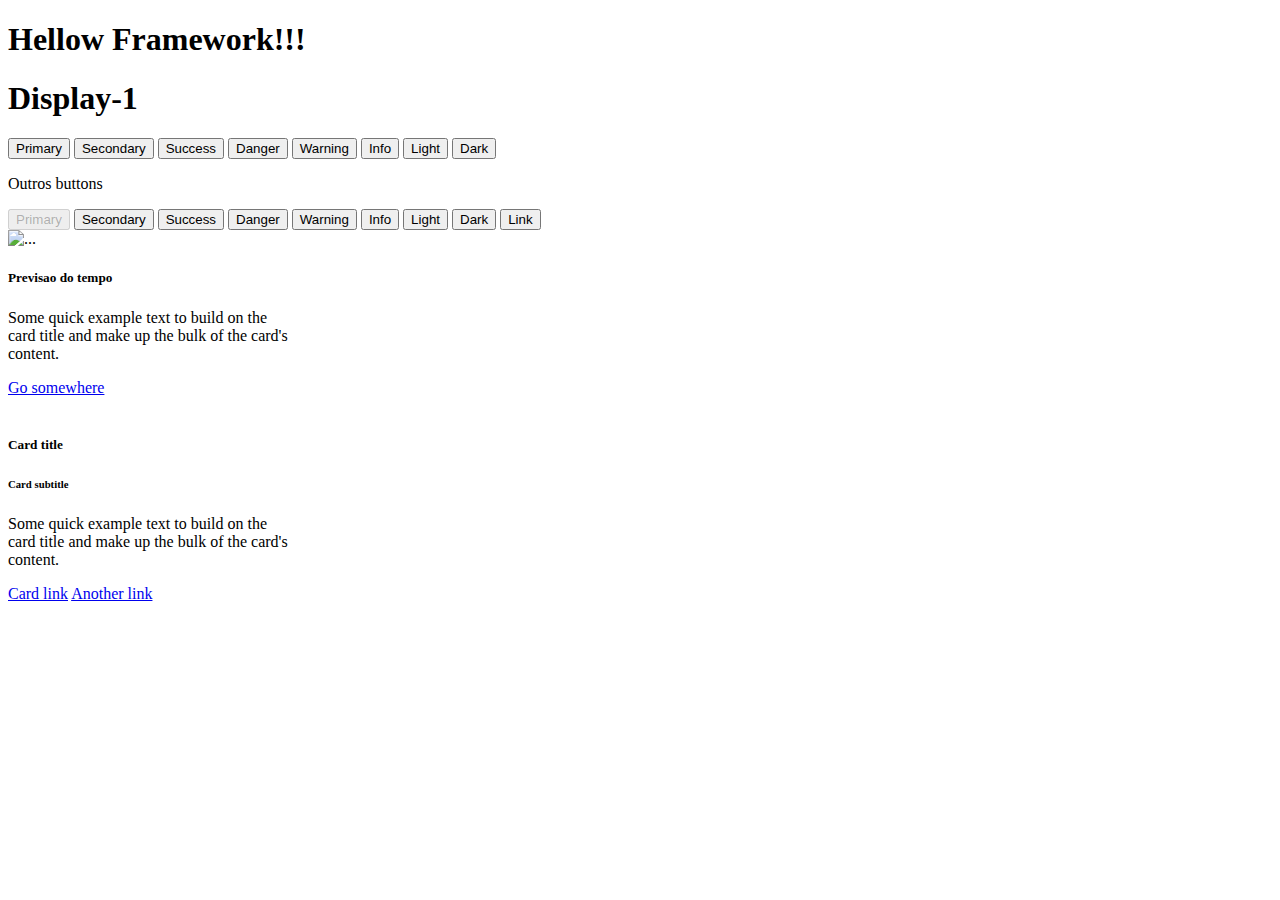
==== index.html @ 85c8119e "Add files via upload" ====
<!DOCTYPE html>
<html lang="en">
<head>
    <meta charset="UTF-8">
    <meta http-equiv="X-UA-Compatible" content="IE=edge">
    <meta name="viewport" content="width=device-width, initial-scale=1.0">
    <!-- CSS only-->
    <link href="https://cdn.jsdelivr.net/npm/bootstrap@5.2.0/dist/css/bootstrap.min.css" rel="stylesheet" integrity="sha384-gH2yIJqKdNHPEq0n4Mqa/HGKIhSkIHeL5AyhkYV8i59U5AR6csBvApHHNl/vI1Bx" crossorigin="anonymous">
    <!-- JavaScript Bundle with Popper -->
    <script src="https://cdn.jsdelivr.net/npm/bootstrap@5.2.0/dist/js/bootstrap.bundle.min.js" integrity="sha384-A3rJD856KowSb7dwlZdYEkO39Gagi7vIsF0jrRAoQmDKKtQBHUuLZ9AsSv4jD4Xa" crossorigin="anonymous"></script>
    <title>Bootstrap</title>
</head>
<body>
    <h1>Hellow Framework!!!</h1>
    <h1 class="display-1">Display-1</h1>
    <button type="button" class="btn btn-primary">Primary</button>
    <button type="button" class="btn btn-secondary">Secondary</button>
    <button type="button" class="btn btn-success">Success</button>
    <button type="button" class="btn btn-danger">Danger</button>
    <button type="button" class="btn btn-warning">Warning</button>
    <button type="button" class="btn btn-info">Info</button>
    <button type="button" class="btn btn-light">Light</button>
    <button type="button" class="btn btn-dark">Dark</button>
    <p>Outros buttons</p>
    <button type="button" class="btn btn-outline-primary btn-lg" disabled>Primary</button>
    <button type="button" class="btn btn-outline-secondary">Secondary</button>
    <button type="button" class="btn btn-outline-success btn-sm">Success</button>
    <button type="button" class="btn btn-outline-danger">Danger</button>
    <button type="button" class="btn btn-outline-warning">Warning</button>
    <button type="button" class="btn btn-outline-info">Info</button>
    <button type="button" class="btn btn-outline-light">Light</button>
    <button type="button" class="btn btn-outline-dark">Dark</button>
    <button type="button" class="btn btn-link">Link</button>
    <div class="card" style="width: 18rem;">
        <img src="https://encrypted-tbn0.gstatic.com/images?q=tbn:ANd9GcQC-yJZoiU4UBYq9klAvxdENmgPkf_ElKKfcA&usqp=CAU" class="card-img-top" alt="...">
        <div class="card-body">
          <h5 class="card-title">Previsao do tempo</h5>
          <p class="card-text">Some quick example text to build on the card title and make up the bulk of the card's content.</p>
          <a href="#" class="btn btn-primary">Go somewhere</a>
        </div>
      </div>
      <br>
      <div class="card" style="width: 18rem;">
        <div class="card-body">
          <h5 class="card-title">Card title</h5>
          <h6 class="card-subtitle mb-2 text-muted">Card subtitle</h6>
          <p class="card-text">Some quick example text to build on the card title and make up the bulk of the card's content.</p>
          <a href="#" class="card-link">Card link</a>
          <a href="#" class="card-link">Another link</a>
        </div>
      </div>
</body>
</html>
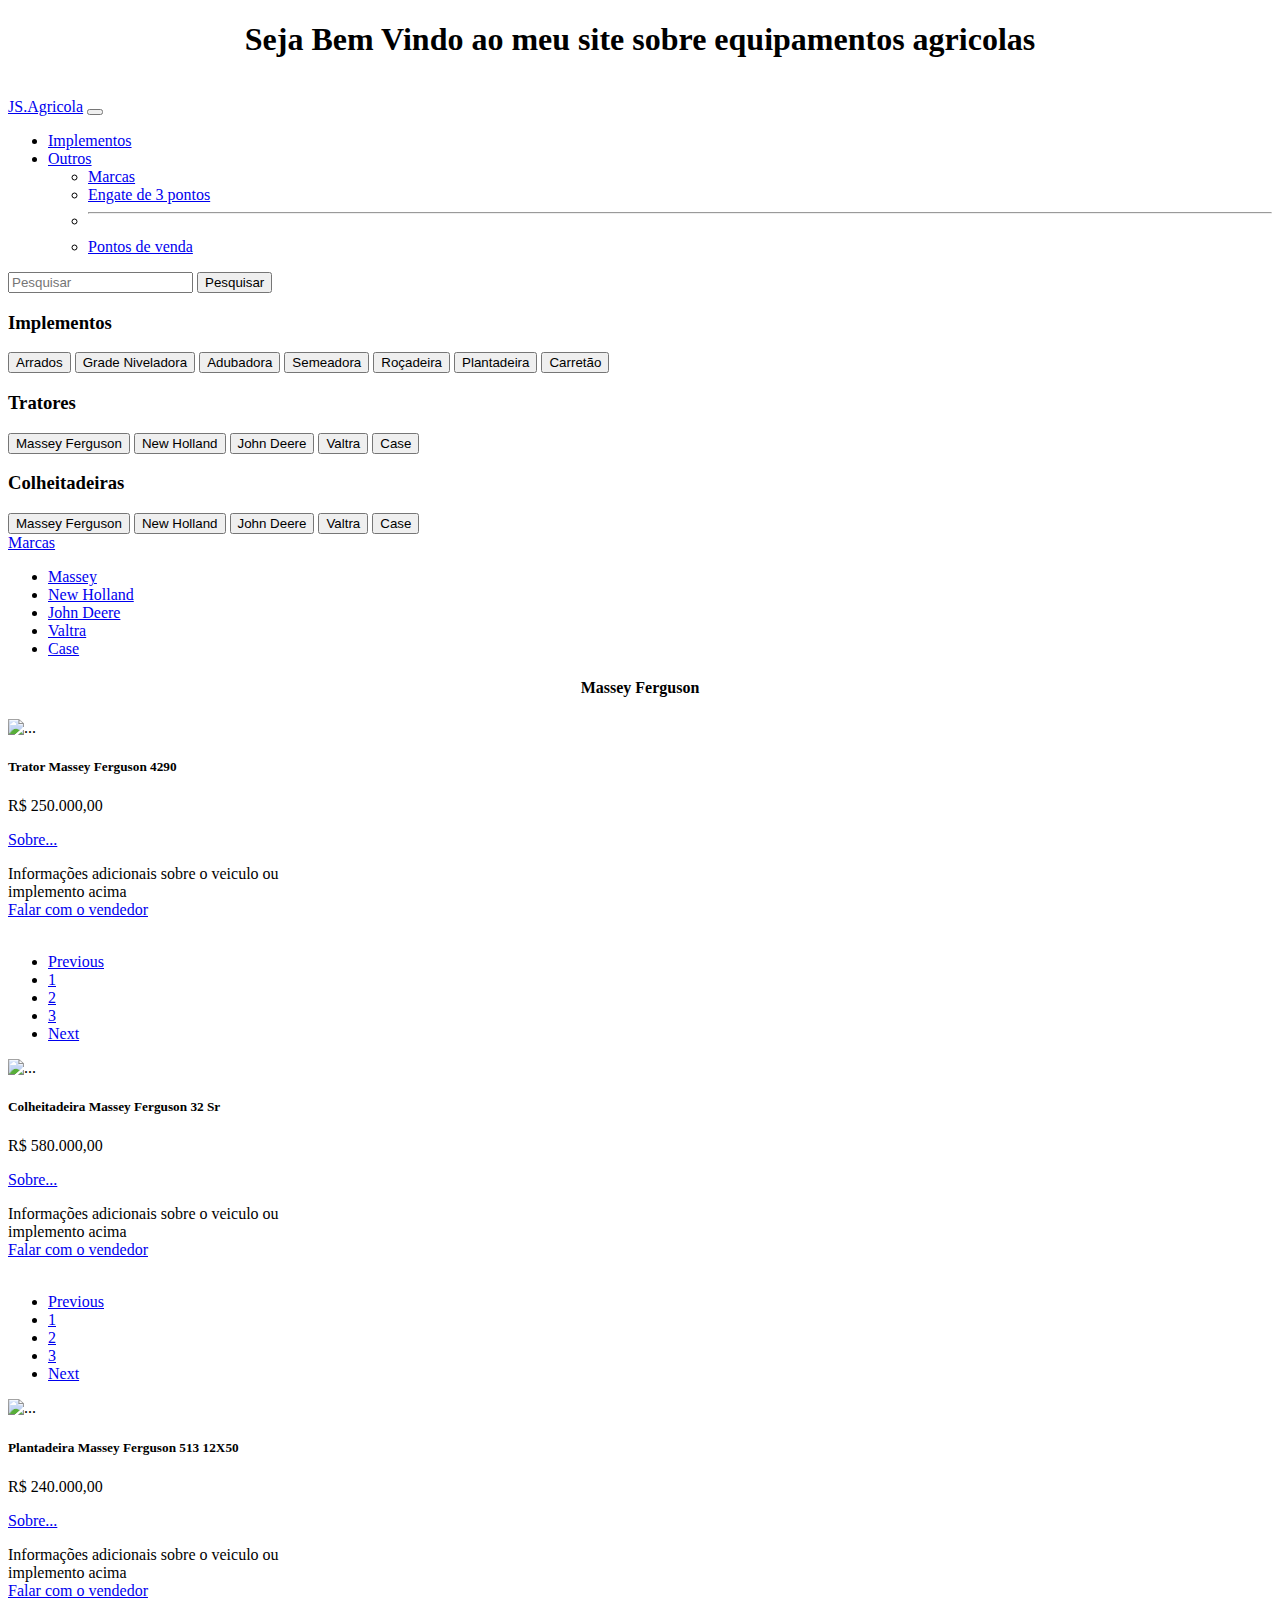
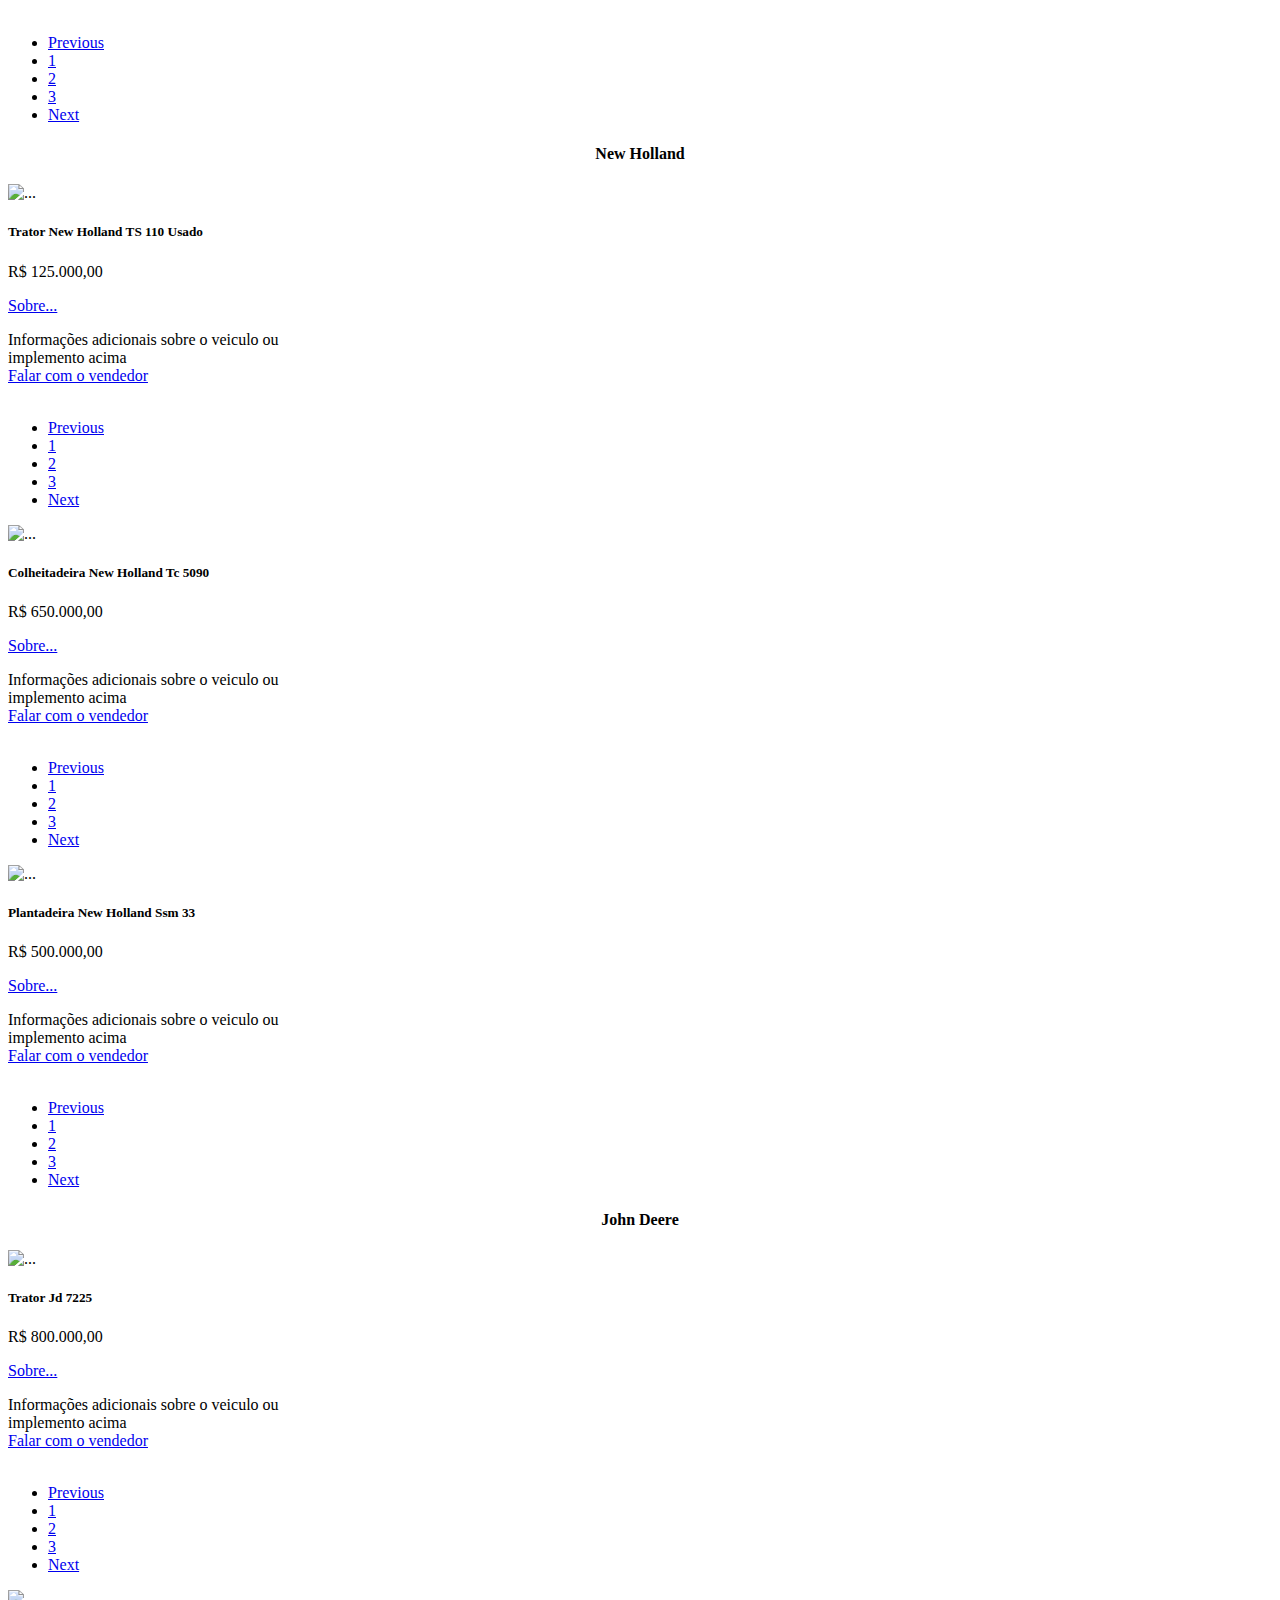
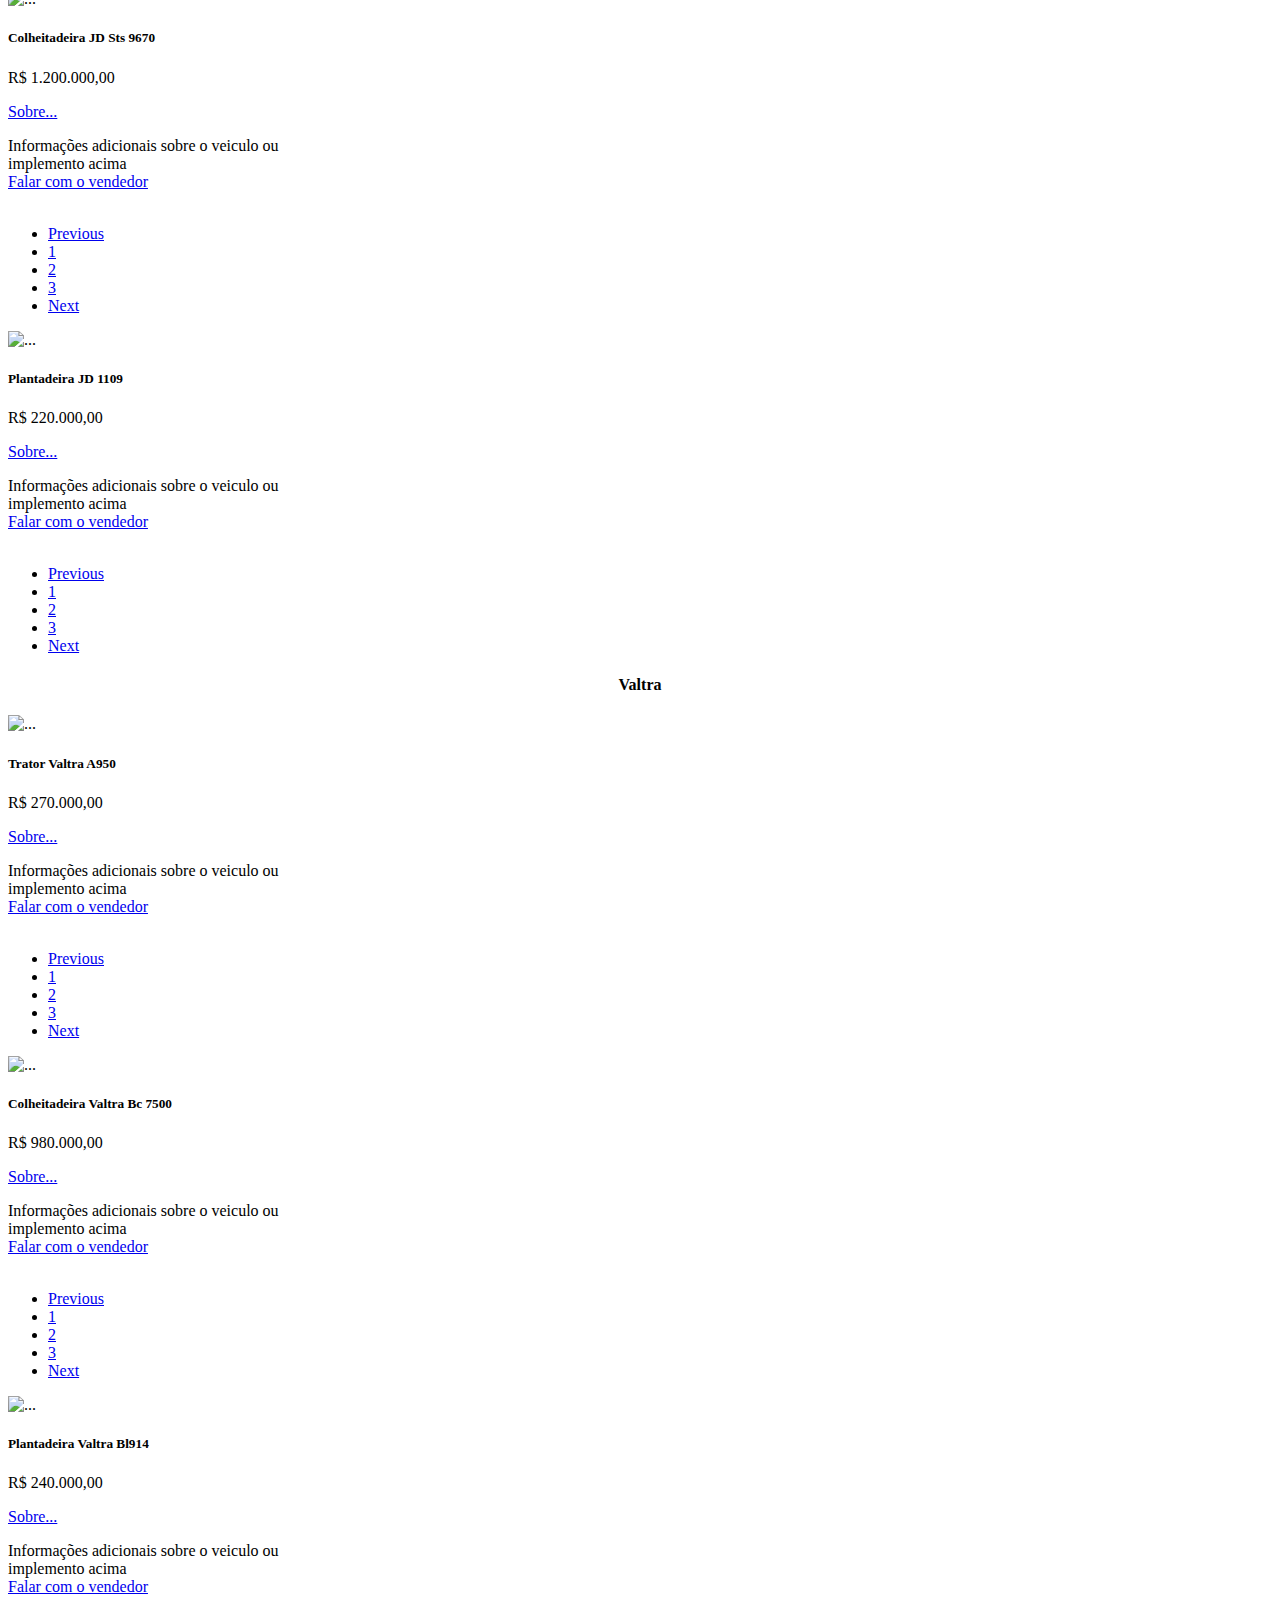
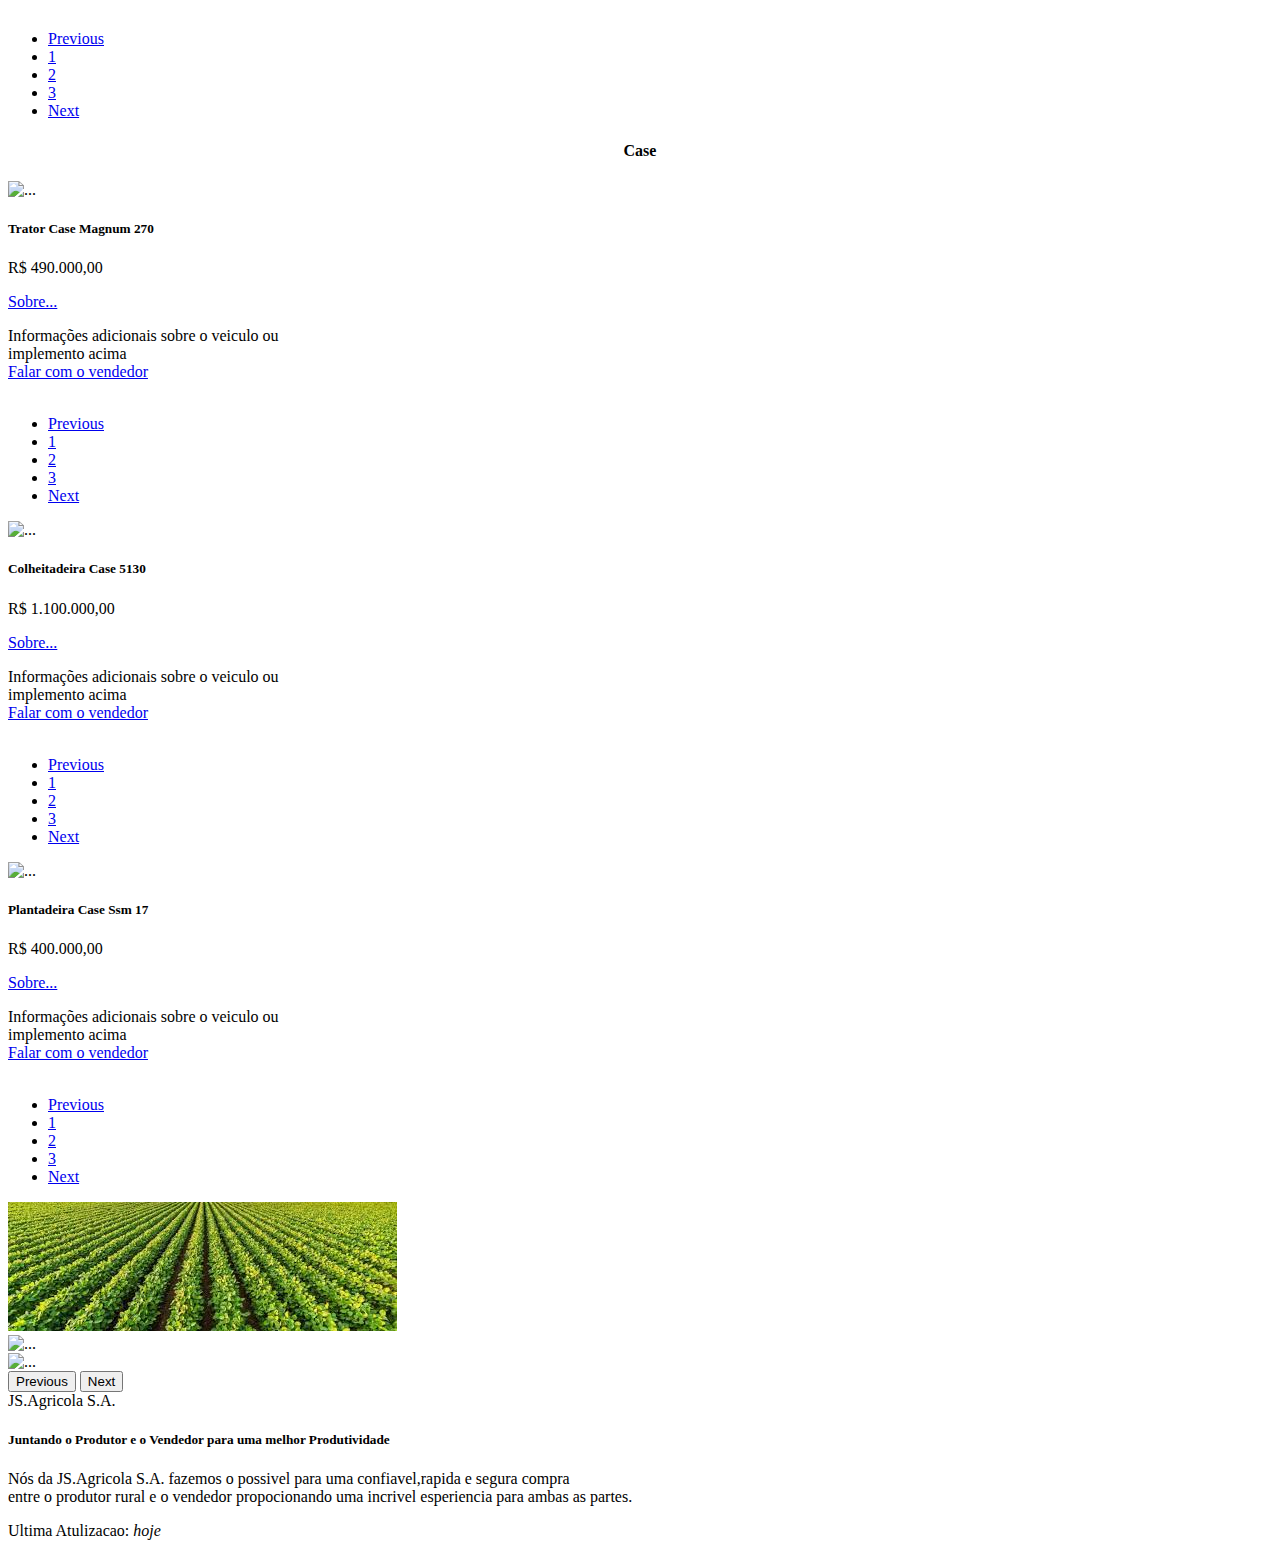
==== commit 03a22527: "Rename MatheusSigolin.html to index.html" ====
--- a/index.html
+++ b/index.html
@@ -1,53 +1,597 @@
-<!DOCTYPE html>
-<html lang="en">
-<head>
-    <meta charset="UTF-8">
-    <meta http-equiv="X-UA-Compatible" content="IE=edge">
-    <meta name="viewport" content="width=device-width, initial-scale=1.0">
-    <!-- CSS only-->
-    <link href="https://cdn.jsdelivr.net/npm/bootstrap@5.2.0/dist/css/bootstrap.min.css" rel="stylesheet" integrity="sha384-gH2yIJqKdNHPEq0n4Mqa/HGKIhSkIHeL5AyhkYV8i59U5AR6csBvApHHNl/vI1Bx" crossorigin="anonymous">
-    <!-- JavaScript Bundle with Popper -->
-    <script src="https://cdn.jsdelivr.net/npm/bootstrap@5.2.0/dist/js/bootstrap.bundle.min.js" integrity="sha384-A3rJD856KowSb7dwlZdYEkO39Gagi7vIsF0jrRAoQmDKKtQBHUuLZ9AsSv4jD4Xa" crossorigin="anonymous"></script>
-    <title>Bootstrap</title>
-</head>
-<body>
-    <h1>Hellow Framework!!!</h1>
-    <h1 class="display-1">Display-1</h1>
-    <button type="button" class="btn btn-primary">Primary</button>
-    <button type="button" class="btn btn-secondary">Secondary</button>
-    <button type="button" class="btn btn-success">Success</button>
-    <button type="button" class="btn btn-danger">Danger</button>
-    <button type="button" class="btn btn-warning">Warning</button>
-    <button type="button" class="btn btn-info">Info</button>
-    <button type="button" class="btn btn-light">Light</button>
-    <button type="button" class="btn btn-dark">Dark</button>
-    <p>Outros buttons</p>
-    <button type="button" class="btn btn-outline-primary btn-lg" disabled>Primary</button>
-    <button type="button" class="btn btn-outline-secondary">Secondary</button>
-    <button type="button" class="btn btn-outline-success btn-sm">Success</button>
-    <button type="button" class="btn btn-outline-danger">Danger</button>
-    <button type="button" class="btn btn-outline-warning">Warning</button>
-    <button type="button" class="btn btn-outline-info">Info</button>
-    <button type="button" class="btn btn-outline-light">Light</button>
-    <button type="button" class="btn btn-outline-dark">Dark</button>
-    <button type="button" class="btn btn-link">Link</button>
-    <div class="card" style="width: 18rem;">
-        <img src="https://encrypted-tbn0.gstatic.com/images?q=tbn:ANd9GcQC-yJZoiU4UBYq9klAvxdENmgPkf_ElKKfcA&usqp=CAU" class="card-img-top" alt="...">
-        <div class="card-body">
-          <h5 class="card-title">Previsao do tempo</h5>
-          <p class="card-text">Some quick example text to build on the card title and make up the bulk of the card's content.</p>
-          <a href="#" class="btn btn-primary">Go somewhere</a>
-        </div>
-      </div>
-      <br>
-      <div class="card" style="width: 18rem;">
-        <div class="card-body">
-          <h5 class="card-title">Card title</h5>
-          <h6 class="card-subtitle mb-2 text-muted">Card subtitle</h6>
-          <p class="card-text">Some quick example text to build on the card title and make up the bulk of the card's content.</p>
-          <a href="#" class="card-link">Card link</a>
-          <a href="#" class="card-link">Another link</a>
-        </div>
-      </div>
-</body>
-</html>+<!DOCTYPE html>
+<html lang="en">
+<head>
+    <meta charset="UTF-8">
+    <meta http-equiv="X-UA-Compatible" content="IE=edge">
+    <meta name="viewport" content="width=device-width, initial-scale=1.0">
+    <link rel="stylesheet" href="style.css">
+    <!-- CSS only-->
+    <link href="https://cdn.jsdelivr.net/npm/bootstrap@5.2.0/dist/css/bootstrap.min.css" rel="stylesheet" integrity="sha384-gH2yIJqKdNHPEq0n4Mqa/HGKIhSkIHeL5AyhkYV8i59U5AR6csBvApHHNl/vI1Bx" crossorigin="anonymous">
+    <!-- JavaScript Bundle with Popper -->
+    <script src="https://cdn.jsdelivr.net/npm/bootstrap@5.2.0/dist/js/bootstrap.bundle.min.js" integrity="sha384-A3rJD856KowSb7dwlZdYEkO39Gagi7vIsF0jrRAoQmDKKtQBHUuLZ9AsSv4jD4Xa" crossorigin="anonymous"></script>
+    <title>JS.Agricola</title>
+</head>
+<body>
+    <h1>Seja Bem Vindo ao meu site sobre equipamentos agricolas</h1> <br>
+    <nav class="navbar navbar-expand-lg bg-light">
+      <div class="container-fluid">
+        <a class="navbar-brand" href="#">JS.Agricola</a>
+        <button class="navbar-toggler" type="button" data-bs-toggle="collapse" data-bs-target="#navbarSupportedContent" aria-controls="navbarSupportedContent" aria-expanded="false" aria-label="Toggle navigation">
+          <span class="navbar-toggler-icon"></span>
+        </button>
+        <div class="collapse navbar-collapse" id="navbarSupportedContent">
+          <ul class="navbar-nav me-auto mb-2 mb-lg-0">
+            <li class="nav-item">
+              <a class="nav-link active" aria-current="page" href="#">Implementos</a>
+            </li>
+            <li class="nav-item dropdown">
+              <a class="nav-link dropdown-toggle" href="#" role="button" data-bs-toggle="dropdown" aria-expanded="false">
+                Outros
+              </a>
+              <ul class="dropdown-menu">
+                <li><a class="dropdown-item" href="#">Marcas</a></li>
+                <li><a class="dropdown-item" href="#">Engate de 3 pontos</a></li>
+                <li><hr class="dropdown-divider"></li>
+                <li><a class="dropdown-item" href="#">Pontos de venda</a></li>
+              </ul>
+            </li>
+          </ul>
+          <form class="d-flex" role="search">
+            <input class="form-control me-2" type="search" placeholder="Pesquisar" aria-label="Search">
+            <button class="btn btn-outline-success" type="submit">Pesquisar</button>
+          </form>
+        </div>
+      </div>
+    </nav>
+    <div class="row align-items-center">
+        <div class="col">
+          <h3>Implementos</h3>
+            <button type="button" class="btn btn-outline-success">Arrados</button>
+            <button type="button" class="btn btn-outline-success">Grade Niveladora</button>
+            <button type="button" class="btn btn-outline-success">Adubadora</button>
+            <button type="button" class="btn btn-outline-success">Semeadora</button>
+            <button type="button" class="btn btn-outline-success">Roçadeira</button>
+            <button type="button" class="btn btn-outline-success">Plantadeira</button>
+            <button type="button" class="btn btn-outline-success">Carretão</button>
+        </div>
+        <div class="col">
+          <h3>Tratores</h3>
+            <button type="button" class="btn btn-outline-danger">Massey Ferguson</button>
+            <button type="button" class="btn btn-outline-danger">New Holland</button>
+            <button type="button" class="btn btn-outline-danger">John Deere</button>
+            <button type="button" class="btn btn-outline-danger">Valtra</button>
+            <button type="button" class="btn btn-outline-danger">Case</button>
+        </div>
+        <div class="col">
+          <h3>Colheitadeiras</h3> 
+            <button type="button" class="btn btn-outline-warning">Massey Ferguson</button>
+            <button type="button" class="btn btn-outline-warning">New Holland</button>
+            <button type="button" class="btn btn-outline-warning">John Deere</button>
+            <button type="button" class="btn btn-outline-warning">Valtra</button>
+            <button type="button" class="btn btn-outline-warning">Case</button>
+        </div>
+      </div>
+      <nav id="navbar-example2" class="navbar bg-light px-3 mb-3">
+        <a class="navbar-brand" href="#">Marcas</a>
+        <ul class="nav nav-pills">
+          <li class="nav-item">
+            <a class="nav-link" href="#scrollspyHeading1">Massey</a>
+          </li>
+          <li class="nav-item">
+            <a class="nav-link" href="#scrollspyHeading2">New Holland</a>
+          </li>
+          <li class="nav-item">
+            <a class="nav-link" href="#scrollspyHeading3">John Deere</a>
+          </li>
+          <li class="nav-item">
+            <a class="nav-link" href="#scrollspyHeading4">Valtra</a>
+          </li>
+          <li class="nav-item">
+            <a class="nav-link" href="#scrollspyHeading5">Case</a>
+          </li>
+        </ul>
+      </nav>
+      <div data-bs-spy="scroll" data-bs-target="#navbar-example2" data-bs-root-margin="0px 0px -40%" data-bs-smooth-scroll="true" class="scrollspy-example bg-light p-3 rounded-2" tabindex="0">
+        <h4 id="scrollspyHeading1">Massey Ferguson</h4>
+        <p><div class="container text-center">
+          <div class="row">
+            <div class="col">
+              <div class="card" style="width: 18rem;">
+                <img src="https://brasil.agrofystatic.com/media/catalog/product/cache/196x196/t/r/trator-massey-ferguson-4290-S-Agr-cola-agrofy-1-20220423140040.jpg" class="card-img-top" alt="...">
+                <div class="card-body">
+                  <h5 class="card-title">Trator Massey Ferguson 4290</h5>
+                  <p class="card-text">R$ 250.000,00</p>
+                  <p>
+                    <a class="btn btn-primary" data-bs-toggle="collapse" href="#collapseExample" role="button" aria-expanded="false" aria-controls="collapseExample">
+                      Sobre...
+                    </a>
+                  </p>
+                  <div class="collapse" id="collapseExample">
+                    <div class="card card-body">
+                      Informações adicionais sobre o veiculo ou implemento acima
+                    </div>
+                  </div>
+                  <a href="#" class="btn btn-primary">Falar com o vendedor</a>
+                  <nav aria-label="Page navigation example"> <br>
+                    <ul class="pagination">
+                      <li class="page-item"><a class="page-link" href="#">Previous</a></li>
+                      <li class="page-item"><a class="page-link" href="#">1</a></li>
+                      <li class="page-item"><a class="page-link" href="#">2</a></li>
+                      <li class="page-item"><a class="page-link" href="#">3</a></li>
+                      <li class="page-item"><a class="page-link" href="#">Next</a></li>
+                    </ul>
+                  </nav>
+                </div>
+              </div>
+            </div>
+            <div class="col">
+              <div class="card" style="width: 18rem;">
+                <img src="https://brasil.agrofystatic.com/media/catalog/product/cache/196x196/c/o/colheitadeira-mf-32-sr-4x2-Tritec-agrofy-0-20220803133526.jpg" class="card-img-top" alt="...">
+                <div class="card-body">
+                  <h5 class="card-title">Colheitadeira Massey Ferguson 32 Sr</h5>
+                  <p class="card-text">R$ 580.000,00</p>
+                  <p>
+                    <a class="btn btn-primary" data-bs-toggle="collapse" href="#collapseExample" role="button" aria-expanded="false" aria-controls="collapseExample">
+                      Sobre...
+                    </a>
+                  </p>
+                  <div class="collapse" id="collapseExample">
+                    <div class="card card-body">
+                      Informações adicionais sobre o veiculo ou implemento acima
+                    </div>
+                  </div>
+                  <a href="#" class="btn btn-primary">Falar com o vendedor</a>
+                  <nav aria-label="Page navigation example"> <br>
+                    <ul class="pagination">
+                      <li class="page-item"><a class="page-link" href="#">Previous</a></li>
+                      <li class="page-item"><a class="page-link" href="#">1</a></li>
+                      <li class="page-item"><a class="page-link" href="#">2</a></li>
+                      <li class="page-item"><a class="page-link" href="#">3</a></li>
+                      <li class="page-item"><a class="page-link" href="#">Next</a></li>
+                    </ul>
+                  </nav>
+                </div>
+              </div>
+            </div>
+            <div class="col">
+              <div class="card" style="width: 18rem;">
+                <img src="https://brasil.agrofystatic.com/media/catalog/product/cache/196x196/p/l/plantadeira-mf-513-12x50-masse-Park-M-quinas-agrofy-3-20220308175123.jpeg" class="card-img-top" alt="...">
+                <div class="card-body">
+                  <h5 class="card-title">Plantadeira Massey Ferguson 513 12X50</h5>
+                  <p class="card-text">R$ 240.000,00</p>
+                  <p>
+                    <a class="btn btn-primary" data-bs-toggle="collapse" href="#collapseExample" role="button" aria-expanded="false" aria-controls="collapseExample">
+                      Sobre...
+                    </a>
+                  </p>
+                  <div class="collapse" id="collapseExample">
+                    <div class="card card-body">
+                      Informações adicionais sobre o veiculo ou implemento acima
+                    </div>
+                  </div>
+                  <a href="#" class="btn btn-primary">Falar com o vendedor</a>
+                  <nav aria-label="Page navigation example"> <br>
+                    <ul class="pagination">
+                      <li class="page-item"><a class="page-link" href="#">Previous</a></li>
+                      <li class="page-item"><a class="page-link" href="#">1</a></li>
+                      <li class="page-item"><a class="page-link" href="#">2</a></li>
+                      <li class="page-item"><a class="page-link" href="#">3</a></li>
+                      <li class="page-item"><a class="page-link" href="#">Next</a></li>
+                    </ul>
+                  </nav>
+                </div>
+              </div>
+            </div>
+          </div>
+        </div>
+          </p>
+        <h4 id="scrollspyHeading2">New Holland</h4>
+        <p><div class="container text-center">
+          <div class="row">
+            <div class="col">
+              <div class="card" style="width: 18rem;">
+                <img src="https://brasil.agrofystatic.com/media/catalog/product/cache/196x196/t/r/trator-new-holland-ts-110-usad-Marka-agrofy-0-20220624114130.jpeg" class="card-img-top" alt="...">
+                <div class="card-body">
+                  <h5 class="card-title">Trator New Holland TS 110 Usado</h5>
+                  <p class="card-text">R$ 125.000,00</p>
+                  <p>
+                    <a class="btn btn-primary" data-bs-toggle="collapse" href="#collapseExample" role="button" aria-expanded="false" aria-controls="collapseExample">
+                      Sobre...
+                    </a>
+                  </p>
+                  <div class="collapse" id="collapseExample">
+                    <div class="card card-body">
+                      Informações adicionais sobre o veiculo ou implemento acima
+                    </div>
+                  </div>
+                  <a href="#" class="btn btn-primary">Falar com o vendedor</a>
+                  <nav aria-label="Page navigation example"> <br>
+                    <ul class="pagination">
+                      <li class="page-item"><a class="page-link" href="#">Previous</a></li>
+                      <li class="page-item"><a class="page-link" href="#">1</a></li>
+                      <li class="page-item"><a class="page-link" href="#">2</a></li>
+                      <li class="page-item"><a class="page-link" href="#">3</a></li>
+                      <li class="page-item"><a class="page-link" href="#">Next</a></li>
+                    </ul>
+                  </nav>
+                </div>
+              </div>
+            </div>
+            <div class="col">
+              <div class="card" style="width: 18rem;">
+                <img src="https://brasil.agrofystatic.com/media/catalog/product/cache/196x196/c/o/colhedeira-new-holland-tc5090--Tornado-Tratores-agrofy-4-20220708203423.jpeg" class="card-img-top" alt="...">
+                <div class="card-body">
+                  <h5 class="card-title">Colheitadeira New Holland Tc 5090</h5>
+                  <p class="card-text">R$ 650.000,00</p>
+                  <p>
+                    <a class="btn btn-primary" data-bs-toggle="collapse" href="#collapseExample" role="button" aria-expanded="false" aria-controls="collapseExample">
+                      Sobre...
+                    </a>
+                  </p>
+                  <div class="collapse" id="collapseExample">
+                    <div class="card card-body">
+                      Informações adicionais sobre o veiculo ou implemento acima
+                    </div>
+                  </div>
+                  <a href="#" class="btn btn-primary">Falar com o vendedor</a>
+                  <nav aria-label="Page navigation example"> <br>
+                    <ul class="pagination">
+                      <li class="page-item"><a class="page-link" href="#">Previous</a></li>
+                      <li class="page-item"><a class="page-link" href="#">1</a></li>
+                      <li class="page-item"><a class="page-link" href="#">2</a></li>
+                      <li class="page-item"><a class="page-link" href="#">3</a></li>
+                      <li class="page-item"><a class="page-link" href="#">Next</a></li>
+                    </ul>
+                  </nav>
+                </div>
+              </div>
+            </div>
+            <div class="col">
+              <div class="card" style="width: 18rem;">
+                <img src="https://brasil.agrofystatic.com/media/catalog/product/cache/1/image/850x600/0dc2d03fe217f8c83829496872af24a0/p/l/plantadeira-m-ltipla-new-holla-Agritech-Sul-agrofy-1-20220331133701.jpeg?usewebp=true" class="card-img-top" alt="...">
+                <div class="card-body">
+                  <h5 class="card-title">Plantadeira New Holland Ssm 33</h5>
+                  <p class="card-text">R$ 500.000,00</p>
+                  <p>
+                    <a class="btn btn-primary" data-bs-toggle="collapse" href="#collapseExample" role="button" aria-expanded="false" aria-controls="collapseExample">
+                      Sobre...
+                    </a>
+                  </p>
+                  <div class="collapse" id="collapseExample">
+                    <div class="card card-body">
+                      Informações adicionais sobre o veiculo ou implemento acima
+                    </div>
+                  </div>
+                  <a href="#" class="btn btn-primary">Falar com o vendedor</a>
+                  <nav aria-label="Page navigation example"> <br>
+                    <ul class="pagination">
+                      <li class="page-item"><a class="page-link" href="#">Previous</a></li>
+                      <li class="page-item"><a class="page-link" href="#">1</a></li>
+                      <li class="page-item"><a class="page-link" href="#">2</a></li>
+                      <li class="page-item"><a class="page-link" href="#">3</a></li>
+                      <li class="page-item"><a class="page-link" href="#">Next</a></li>
+                    </ul>
+                  </nav>
+                </div>
+              </div>
+            </div>
+          </div>
+        </div>
+          </p>
+        <h4 id="scrollspyHeading3">John Deere</h4>
+        <p><div class="container text-center">
+          <div class="row">
+            <div class="col">
+              <div class="card" style="width: 18rem;">
+                <img src="https://brasil.agrofystatic.com/media/catalog/product/cache/196x196/t/r/trator-jd-7225-inteiro-revisad-S-Agr-cola-agrofy-0-20220201172650.jpg" class="card-img-top" alt="...">
+                <div class="card-body">
+                  <h5 class="card-title">Trator Jd 7225</h5>
+                  <p class="card-text">R$ 800.000,00</p>
+                  <p>
+                    <a class="btn btn-primary" data-bs-toggle="collapse" href="#collapseExample" role="button" aria-expanded="false" aria-controls="collapseExample">
+                      Sobre...
+                    </a>
+                  </p>
+                  <div class="collapse" id="collapseExample">
+                    <div class="card card-body">
+                      Informações adicionais sobre o veiculo ou implemento acima
+                    </div>
+                  </div>
+                  <a href="#" class="btn btn-primary">Falar com o vendedor</a>
+                  <nav aria-label="Page navigation example"> <br>
+                    <ul class="pagination">
+                      <li class="page-item"><a class="page-link" href="#">Previous</a></li>
+                      <li class="page-item"><a class="page-link" href="#">1</a></li>
+                      <li class="page-item"><a class="page-link" href="#">2</a></li>
+                      <li class="page-item"><a class="page-link" href="#">3</a></li>
+                      <li class="page-item"><a class="page-link" href="#">Next</a></li>
+                    </ul>
+                  </nav>
+                </div>
+              </div>
+            </div>
+            <div class="col">
+              <div class="card" style="width: 18rem;">
+                <img src="https://brasil.agrofystatic.com/media/catalog/product/cache/196x196/j/o/john-deere-sts-s670-Botuver-Seminovos-agrofy-3-20220705201737.png" class="card-img-top" alt="...">
+                <div class="card-body">
+                  <h5 class="card-title">Colheitadeira JD Sts 9670</h5>
+                  <p class="card-text">R$ 1.200.000,00</p>
+                  <p>
+                    <a class="btn btn-primary" data-bs-toggle="collapse" href="#collapseExample" role="button" aria-expanded="false" aria-controls="collapseExample">
+                      Sobre...
+                    </a>
+                  </p>
+                  <div class="collapse" id="collapseExample">
+                    <div class="card card-body">
+                      Informações adicionais sobre o veiculo ou implemento acima
+                    </div>
+                  </div>
+                  <a href="#" class="btn btn-primary">Falar com o vendedor</a>
+                  <nav aria-label="Page navigation example"> <br>
+                    <ul class="pagination">
+                      <li class="page-item"><a class="page-link" href="#">Previous</a></li>
+                      <li class="page-item"><a class="page-link" href="#">1</a></li>
+                      <li class="page-item"><a class="page-link" href="#">2</a></li>
+                      <li class="page-item"><a class="page-link" href="#">3</a></li>
+                      <li class="page-item"><a class="page-link" href="#">Next</a></li>
+                    </ul>
+                  </nav>
+                </div>
+              </div>
+            </div>
+            <div class="col">
+              <div class="card" style="width: 18rem;">
+                <img src="https://brasil.agrofystatic.com/media/catalog/product/cache/196x196/p/l/plantadeira-jd-1109-ano-2014-Futuro-Agroneg-cios-agrofy-0-20220620203249.jpeg" class="card-img-top" alt="...">
+                <div class="card-body">
+                  <h5 class="card-title">Plantadeira JD 1109</h5>
+                  <p class="card-text">R$ 220.000,00</p>
+                  <p>
+                    <a class="btn btn-primary" data-bs-toggle="collapse" href="#collapseExample" role="button" aria-expanded="false" aria-controls="collapseExample">
+                      Sobre...
+                    </a>
+                  </p>
+                  <div class="collapse" id="collapseExample">
+                    <div class="card card-body">
+                      Informações adicionais sobre o veiculo ou implemento acima
+                    </div>
+                  </div>
+                  <a href="#" class="btn btn-primary">Falar com o vendedor</a>
+                  <nav aria-label="Page navigation example"> <br>
+                    <ul class="pagination">
+                      <li class="page-item"><a class="page-link" href="#">Previous</a></li>
+                      <li class="page-item"><a class="page-link" href="#">1</a></li>
+                      <li class="page-item"><a class="page-link" href="#">2</a></li>
+                      <li class="page-item"><a class="page-link" href="#">3</a></li>
+                      <li class="page-item"><a class="page-link" href="#">Next</a></li>
+                    </ul>
+                  </nav>
+                </div>
+              </div>
+            </div>
+          </div>
+        </div>
+          </p>
+        <h4 id="scrollspyHeading4">Valtra</h4>
+        <p><div class="container text-center">
+          <div class="row">
+            <div class="col">
+              <div class="card" style="width: 18rem;">
+                <img src="https://brasil.agrofystatic.com/media/catalog/product/cache/196x196/v/a/valtra-a950-ano-2012-AC-Zamboni-agrofy-7-20220719165247.jpg" class="card-img-top" alt="...">
+                <div class="card-body">
+                  <h5 class="card-title">Trator Valtra A950</h5>
+                  <p class="card-text">R$ 270.000,00</p>
+                  <p>
+                    <a class="btn btn-primary" data-bs-toggle="collapse" href="#collapseExample" role="button" aria-expanded="false" aria-controls="collapseExample">
+                      Sobre...
+                    </a>
+                  </p>
+                  <div class="collapse" id="collapseExample">
+                    <div class="card card-body">
+                      Informações adicionais sobre o veiculo ou implemento acima
+                    </div>
+                  </div>
+                  <a href="#" class="btn btn-primary">Falar com o vendedor</a>
+                  <nav aria-label="Page navigation example"> <br>
+                    <ul class="pagination">
+                      <li class="page-item"><a class="page-link" href="#">Previous</a></li>
+                      <li class="page-item"><a class="page-link" href="#">1</a></li>
+                      <li class="page-item"><a class="page-link" href="#">2</a></li>
+                      <li class="page-item"><a class="page-link" href="#">3</a></li>
+                      <li class="page-item"><a class="page-link" href="#">Next</a></li>
+                    </ul>
+                  </nav>
+                </div>
+              </div>
+            </div>
+            <div class="col">
+              <div class="card" style="width: 18rem;">
+                <img src="https://brasil.agrofystatic.com/media/catalog/product/cache/196x196/v/a/valtra-bc-7500-Consultingagro-agrofy-1-20220621144915.jpeg" class="card-img-top" alt="...">
+                <div class="card-body">
+                  <h5 class="card-title">Colheitadeira Valtra Bc 7500</h5>
+                  <p class="card-text">R$ 980.000,00</p>
+                  <p>
+                    <a class="btn btn-primary" data-bs-toggle="collapse" href="#collapseExample" role="button" aria-expanded="false" aria-controls="collapseExample">
+                      Sobre...
+                    </a>
+                  </p>
+                  <div class="collapse" id="collapseExample">
+                    <div class="card card-body">
+                      Informações adicionais sobre o veiculo ou implemento acima
+                    </div>
+                  </div>
+                  <a href="#" class="btn btn-primary">Falar com o vendedor</a>
+                  <nav aria-label="Page navigation example"> <br>
+                    <ul class="pagination">
+                      <li class="page-item"><a class="page-link" href="#">Previous</a></li>
+                      <li class="page-item"><a class="page-link" href="#">1</a></li>
+                      <li class="page-item"><a class="page-link" href="#">2</a></li>
+                      <li class="page-item"><a class="page-link" href="#">3</a></li>
+                      <li class="page-item"><a class="page-link" href="#">Next</a></li>
+                    </ul>
+                  </nav>
+                </div>
+              </div>
+            </div>
+            <div class="col">
+              <div class="card" style="width: 18rem;">
+                <img src="https://brasil.agrofystatic.com/media/catalog/product/cache/196x196/p/l/plantadeira-valtra-bl904-Impagro-Solu-es-Agr-colas-agrofy-0-20220325203206.jpg" class="card-img-top" alt="...">
+                <div class="card-body">
+                  <h5 class="card-title">Plantadeira Valtra Bl914</h5>
+                  <p class="card-text">R$ 240.000,00</p>
+                  <p>
+                    <a class="btn btn-primary" data-bs-toggle="collapse" href="#collapseExample" role="button" aria-expanded="false" aria-controls="collapseExample">
+                      Sobre...
+                    </a>
+                  </p>
+                  <div class="collapse" id="collapseExample">
+                    <div class="card card-body">
+                      Informações adicionais sobre o veiculo ou implemento acima
+                    </div>
+                  </div>
+                  <a href="#" class="btn btn-primary">Falar com o vendedor</a>
+                  <nav aria-label="Page navigation example"> <br>
+                    <ul class="pagination">
+                      <li class="page-item"><a class="page-link" href="#">Previous</a></li>
+                      <li class="page-item"><a class="page-link" href="#">1</a></li>
+                      <li class="page-item"><a class="page-link" href="#">2</a></li>
+                      <li class="page-item"><a class="page-link" href="#">3</a></li>
+                      <li class="page-item"><a class="page-link" href="#">Next</a></li>
+                    </ul>
+                  </nav>
+                </div>
+              </div>
+            </div>
+          </div>
+        </div>
+          </p>
+        <h4 id="scrollspyHeading5">Case</h4>
+        <p><div class="container text-center">
+          <div class="row">
+            <div class="col">
+              <div class="card" style="width: 18rem;">
+                <img src="https://brasil.agrofystatic.com/media/catalog/product/cache/196x196/c/a/case-magnum-270-dual-e-piloto--Gr-o-De-Ouro-M-quinas-Agr-colas-agrofy-1-20220329142023.jpeg" class="card-img-top" alt="...">
+                <div class="card-body">
+                  <h5 class="card-title">Trator Case Magnum 270</h5>
+                  <p class="card-text">R$ 490.000,00</p>
+                  <p>
+                    <a class="btn btn-primary" data-bs-toggle="collapse" href="#collapseExample" role="button" aria-expanded="false" aria-controls="collapseExample">
+                      Sobre...
+                    </a>
+                  </p>
+                  <div class="collapse" id="collapseExample">
+                    <div class="card card-body">
+                      Informações adicionais sobre o veiculo ou implemento acima
+                    </div>
+                  </div>
+                  <a href="#" class="btn btn-primary">Falar com o vendedor</a>
+                  <nav aria-label="Page navigation example"> <br>
+                    <ul class="pagination">
+                      <li class="page-item"><a class="page-link" href="#">Previous</a></li>
+                      <li class="page-item"><a class="page-link" href="#">1</a></li>
+                      <li class="page-item"><a class="page-link" href="#">2</a></li>
+                      <li class="page-item"><a class="page-link" href="#">3</a></li>
+                      <li class="page-item"><a class="page-link" href="#">Next</a></li>
+                    </ul>
+                  </nav>
+                </div>
+              </div>
+            </div>
+            <div class="col">
+              <div class="card" style="width: 18rem;">
+                <img src="https://brasil.agrofystatic.com/media/catalog/product/cache/196x196/t/e/temos-colheitadeira-case-2388--S-Agr-cola-agrofy-1-20210703013059.jpg" class="card-img-top" alt="...">
+                <div class="card-body">
+                  <h5 class="card-title">Colheitadeira Case 5130</h5>
+                  <p class="card-text">R$ 1.100.000,00</p>
+                  <p>
+                    <a class="btn btn-primary" data-bs-toggle="collapse" href="#collapseExample" role="button" aria-expanded="false" aria-controls="collapseExample">
+                      Sobre...
+                    </a>
+                  </p>
+                  <div class="collapse" id="collapseExample">
+                    <div class="card card-body">
+                      Informações adicionais sobre o veiculo ou implemento acima
+                    </div>
+                  </div>
+                  <a href="#" class="btn btn-primary">Falar com o vendedor</a>
+                  <nav aria-label="Page navigation example"> <br>
+                    <ul class="pagination">
+                      <li class="page-item"><a class="page-link" href="#">Previous</a></li>
+                      <li class="page-item"><a class="page-link" href="#">1</a></li>
+                      <li class="page-item"><a class="page-link" href="#">2</a></li>
+                      <li class="page-item"><a class="page-link" href="#">3</a></li>
+                      <li class="page-item"><a class="page-link" href="#">Next</a></li>
+                    </ul>
+                  </nav>
+                </div>
+              </div>
+            </div>
+            <div class="col">
+              <div class="card" style="width: 18rem;">
+                <img src="https://brasil.agrofystatic.com/media/catalog/product/cache/196x196/p/l/plantadeira-case-ssm-27-ano-20-M-quinas-Agr-colas-Pitanga-agrofy-0-20220804184239.jpg" class="card-img-top" alt="...">
+                <div class="card-body">
+                  <h5 class="card-title">Plantadeira Case Ssm 17</h5>
+                  <p class="card-text">R$ 400.000,00</p>
+                  <p>
+                    <a class="btn btn-primary" data-bs-toggle="collapse" href="#collapseExample" role="button" aria-expanded="false" aria-controls="collapseExample">
+                      Sobre...
+                    </a>
+                  </p>
+                  <div class="collapse" id="collapseExample">
+                    <div class="card card-body">
+                      Informações adicionais sobre o veiculo ou implemento acima
+                    </div>
+                  </div>
+                  <a href="#" class="btn btn-primary">Falar com o vendedor</a>
+                  <nav aria-label="Page navigation example"> <br>
+                    <ul class="pagination">
+                      <li class="page-item"><a class="page-link" href="#">Previous</a></li>
+                      <li class="page-item"><a class="page-link" href="#">1</a></li>
+                      <li class="page-item"><a class="page-link" href="#">2</a></li>
+                      <li class="page-item"><a class="page-link" href="#">3</a></li>
+                      <li class="page-item"><a class="page-link" href="#">Next</a></li>
+                    </ul>
+                  </nav>
+                </div>
+              </div>
+            </div>
+          </div>
+        </div>
+          </p>
+      </div>
+      <div id="carouselExampleControls" class="carousel slide" data-bs-ride="carousel">
+        <div class="carousel-inner">
+          <div class="carousel-item active">
+            <img src="[data-uri]
+            [base64]
+            [base64]" class="d-block w-100" alt="...">
+          </div>
+          <div class="carousel-item">
+            <img src="http://blog.bonsmarabarragrande.com.br/wp-content/uploads/2021/06/2021.02.CMR_.FOTOS-RODRIGO_V00-3-925x308.jpg" class="d-block w-100" alt="...">
+          </div>
+          <div class="carousel-item">
+            <img src="https://encrypted-tbn0.gstatic.com/images?q=tbn:ANd9GcTKcHJp3aW7QJqahdugiSpTOaq-CHoWZgdB7w&usqp=CAU" class="d-block w-100" alt="...">
+          </div>
+        </div>
+        <button class="carousel-control-prev" type="button" data-bs-target="#carouselExampleControls" data-bs-slide="prev">
+          <span class="carousel-control-prev-icon" aria-hidden="true"></span>
+          <span class="visually-hidden">Previous</span>
+        </button>
+        <button class="carousel-control-next" type="button" data-bs-target="#carouselExampleControls" data-bs-slide="next">
+          <span class="carousel-control-next-icon" aria-hidden="true"></span>
+          <span class="visually-hidden">Next</span>
+        </button>
+      </div>
+      <div class="card text-center">
+        <div class="card-header">
+          JS.Agricola S.A.
+        </div>
+        <div class="card-body">
+          <h5 class="card-title">Juntando o Produtor e o Vendedor para uma melhor Produtividade</h5>
+          <p class="card-text">Nós da JS.Agricola S.A. fazemos o possivel para uma confiavel,rapida e segura compra <br> entre o produtor rural e o vendedor propocionando uma incrivel esperiencia para ambas as partes. </p>
+        </div>
+        <div class="card-footer text-muted">
+          Ultima Atulizacao:  <i>hoje</i>
+        </div>
+      </div>
+</body>
+</html
--- a/style.css
+++ b/style.css
@@ -0,0 +1,10 @@
+h1{
+    text-align: center;
+}
+
+h4{
+    text-align: center;
+}
+.carousel-item{
+    align-items: center;
+}